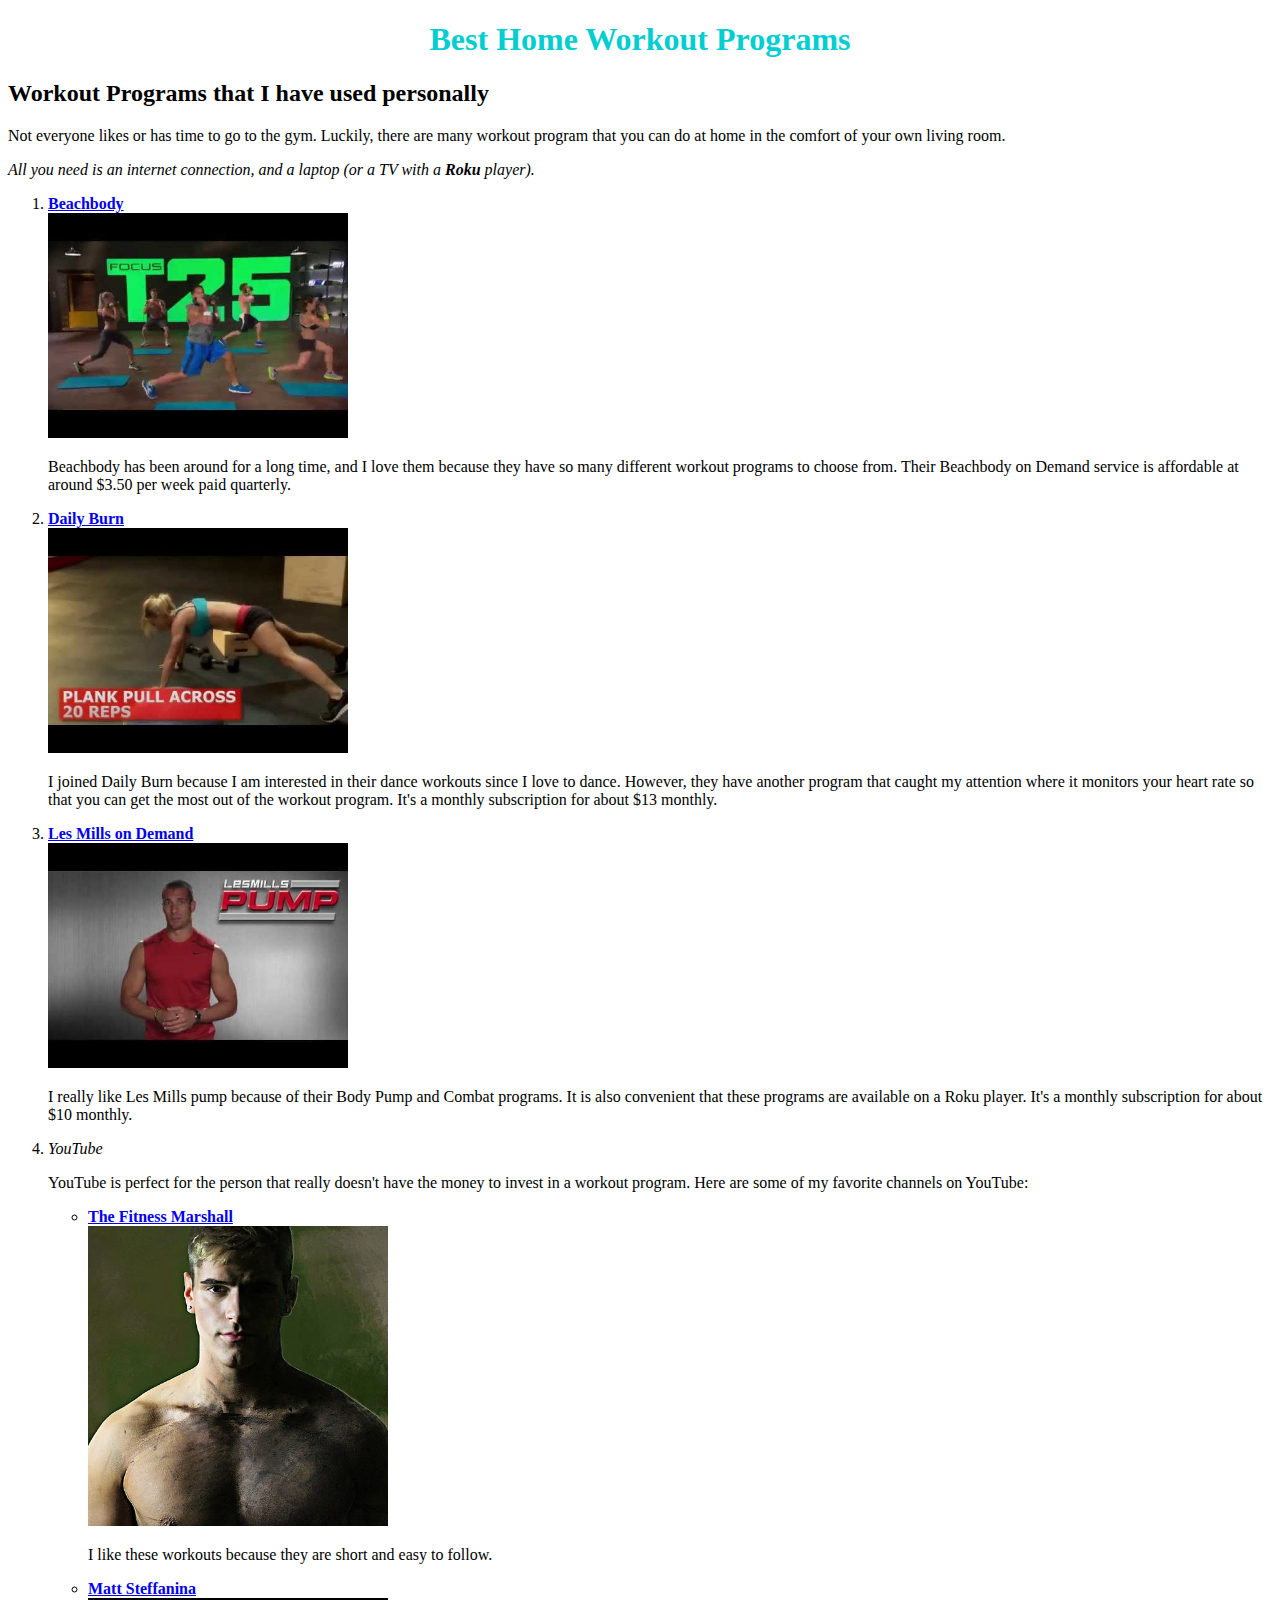
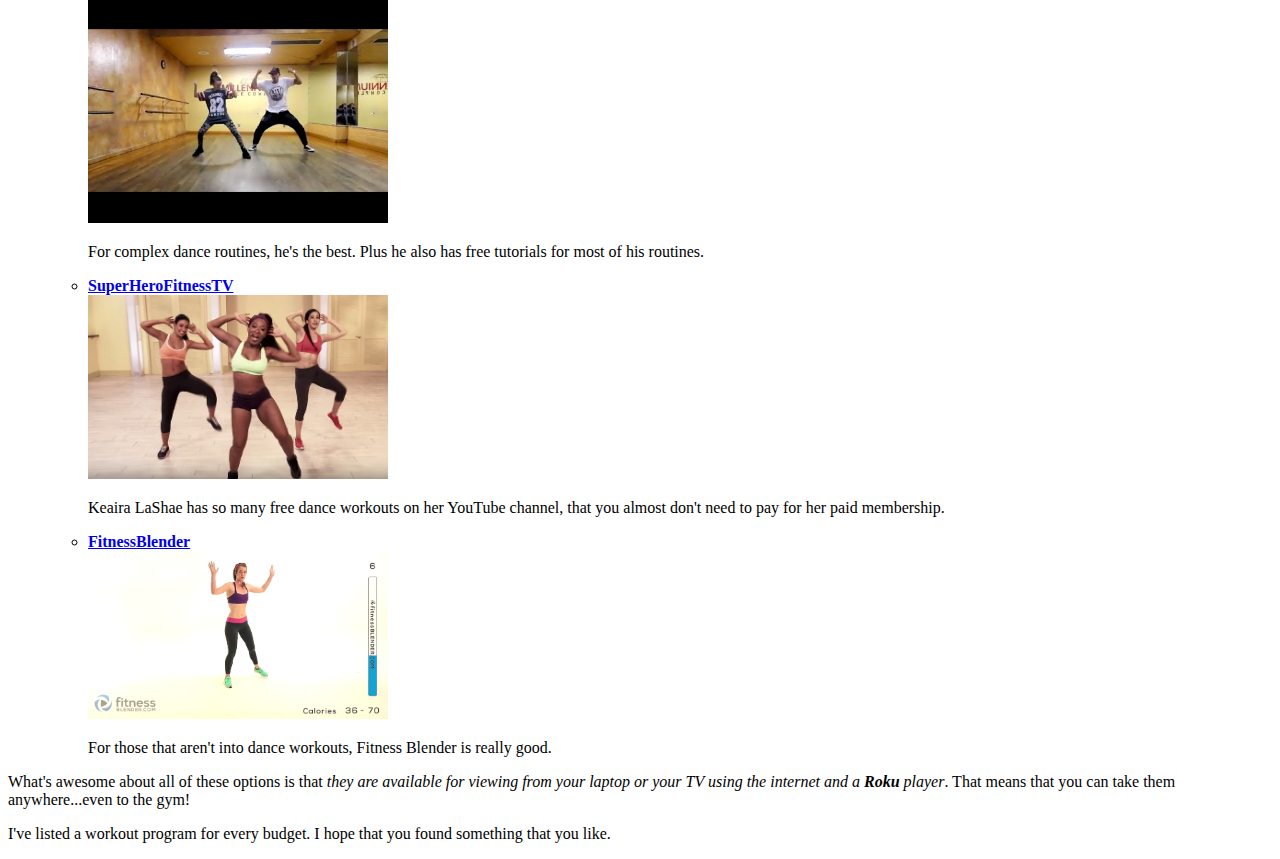
==== index.html @ ee5a41d7 "Changed file name from home-workout-programs.html to index.html." ====
<!DOCTYPE html>
<html>
  <head>
    <link href="css/styles.css" rel="stylesheet" type="text/css">
    <title>Best Home Workout Programs</title>
  </head>
  <body>
    <h1>Best Home Workout Programs</h1>
    <h2>Workout Programs that I have used personally</h2>
    <p>Not everyone likes or has time to go to the gym.  Luckily, there are many workout program that you can do at home in the comfort of your own living room.</p>
    <p><em>All you need is an internet connection, and a laptop (or a TV with a <strong>Roku</strong> player).</em></p>

    <ol>
      <li><strong><a href="https://www.beachbody.com/">Beachbody</a></strong></li>
        <img src="img/focus-t25.jpg" alt = "Focus T25 Workout Program Video Still" width="300"/>
        <p>Beachbody has been around for a long time, and I love them because they have so many different workout programs to choose from.  Their Beachbody on Demand service is affordable at around $3.50 per week paid quarterly.</p>
      <li><strong><a href="https://dailyburn.com">Daily Burn</a></strong></li>
        <img src="img/daily-burn.jpg" alt = "Daily Burn Workout Program Video Still" width = "300"/>
        <p>I joined Daily Burn because I am interested in their dance workouts since I love to dance.  However, they have another program that caught my attention where it monitors your heart rate so that you can get the most out of the workout program.  It's a monthly subscription for about $13 monthly.</p>
      <li><strong><a href="https://www.lesmillsondemand.com/en_us/?c">Les Mills on Demand</a></strong></li>
        <img src="img/les-mills-pump.jpg" alt = "Les Mills Pump Video Program Still" width = "300"/>
        <p>I really like Les Mills pump because of their Body Pump and Combat programs.  It is also convenient that these programs are available on a Roku player.  It's a monthly subscription for about $10 monthly.</p>
      <li><em>YouTube</em></li>
        <p>YouTube is perfect for the person that really doesn't have the money to invest in a workout program.  Here are some of my favorite channels on YouTube:</p>
        <ul>
          <li><strong><a href="https://www.youtube.com/user/TheFitnessMarshall">The Fitness Marshall</a></strong></li>
          <img src="img/the-fitness-marshall.jpg" alt= "Photo of The Fitness Marshall" width="300"/>
          <p>I like these workouts because they are short and easy to follow.</p>
          <li><strong><a href="https://www.youtube.com/user/mattsteffanina">Matt Steffanina</a></strong></li>
          <img src="img/matt-steffanina.jpg" alt="Photo of Matt Steffanina and another dancer." width="300"/>
          <p>For complex dance routines, he's the best.  Plus he also has free tutorials for most of his routines.</p>
          <li><strong><a href="https://www.youtube.com/user/superherofitnesstv">SuperHeroFitnessTV</a></strong></li>
          <img src="img/keaira-lashae.jpg" alt="Photo of Keaira LaShae Dance Workout" width="300"/>
          <p>Keaira LaShae has so many free dance workouts on her YouTube channel, that you almost don't need to pay for her paid membership.</p>
          <li><strong><a href="https://www.youtube.com/user/fitnessblender">FitnessBlender</a></strong></li>
          <img src="img/fitness-blender.png" alt="Video still of Fitness Blender Workout" width="300"/>
          <p>For those that aren't into dance workouts, Fitness Blender is really good.</p>
        </ul>
    </ol>
    <p>What's awesome about all of these options is that <em>they are available for viewing from your laptop or your TV using the internet and a <strong>Roku</strong> player</em>.  That means that you can take them anywhere...even to the gym!</p>
    <p>I've listed a workout program for every budget.  I hope that you found something that you like.</p>
  </body>
</html>
---- css/styles.css ----
h1 {
    color: darkturquoise;
    text-align: center;
}

body {
    font-family: fantasy;
    
}
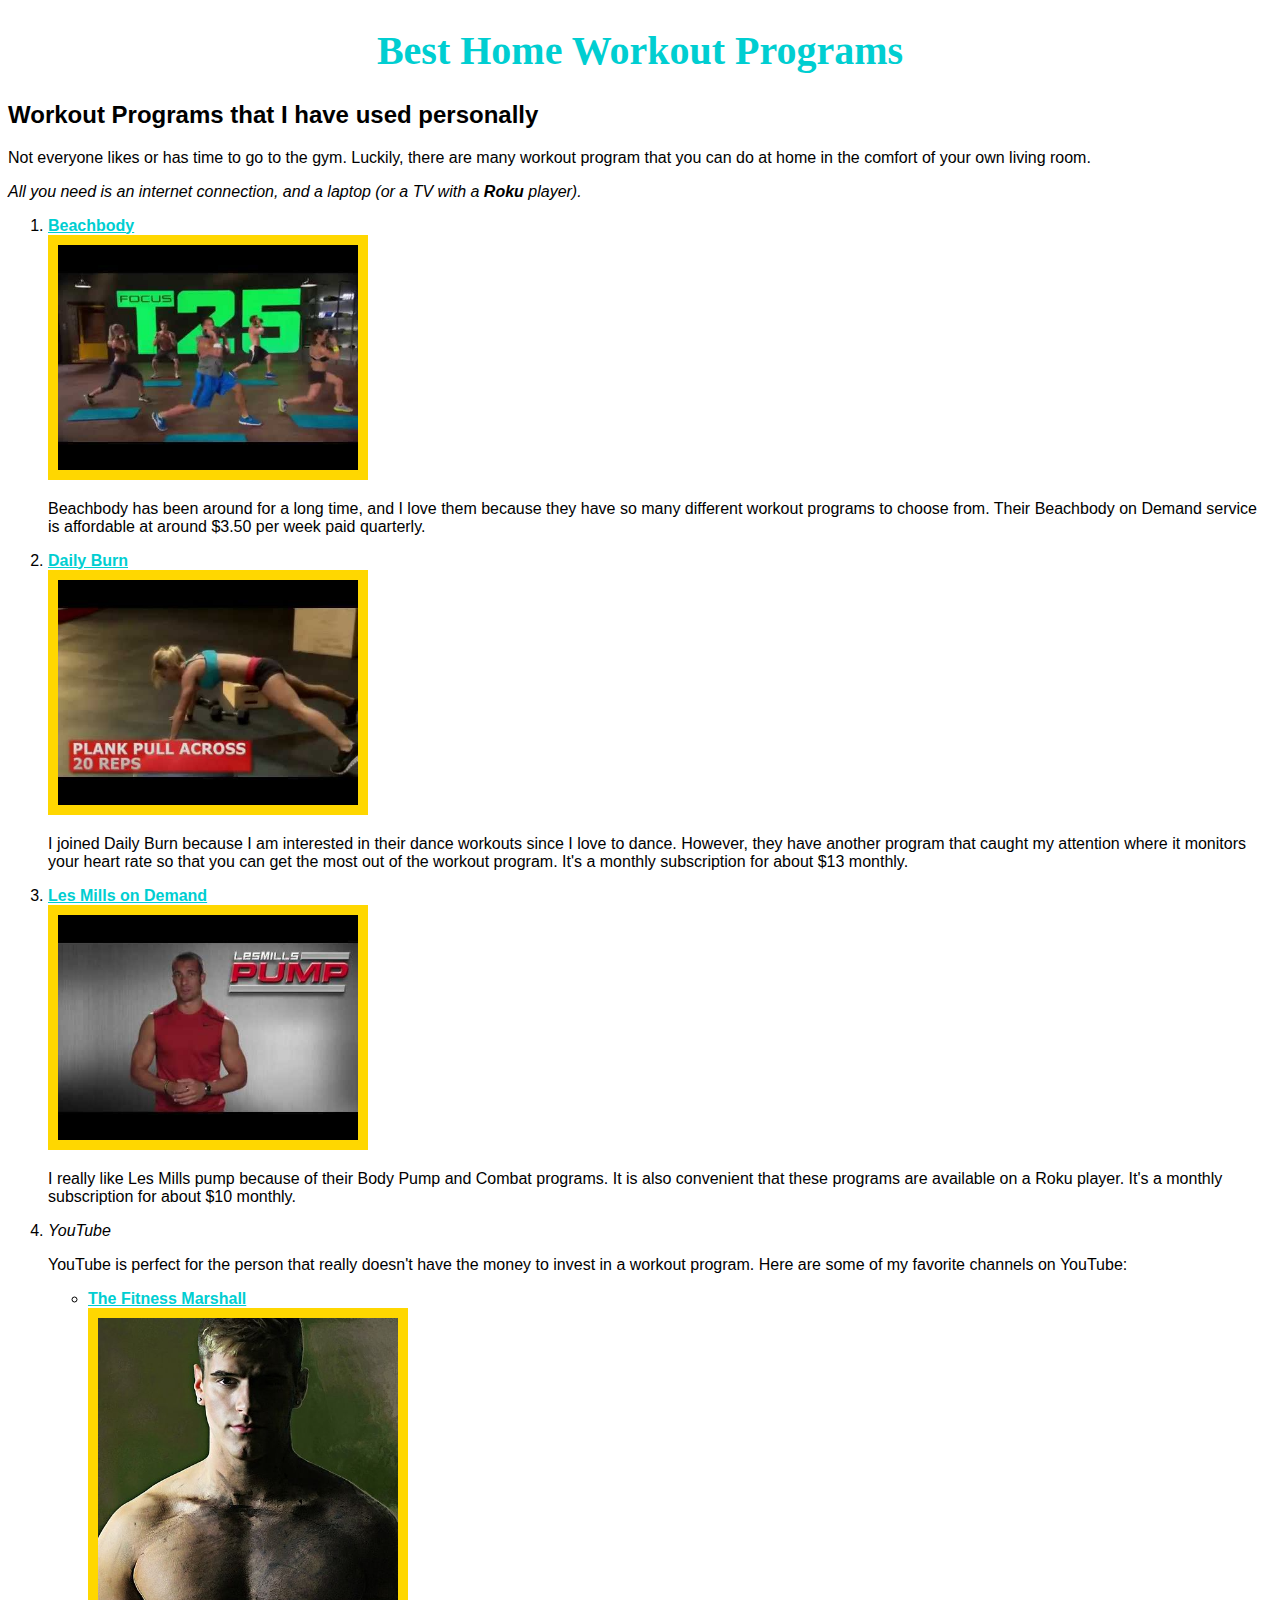
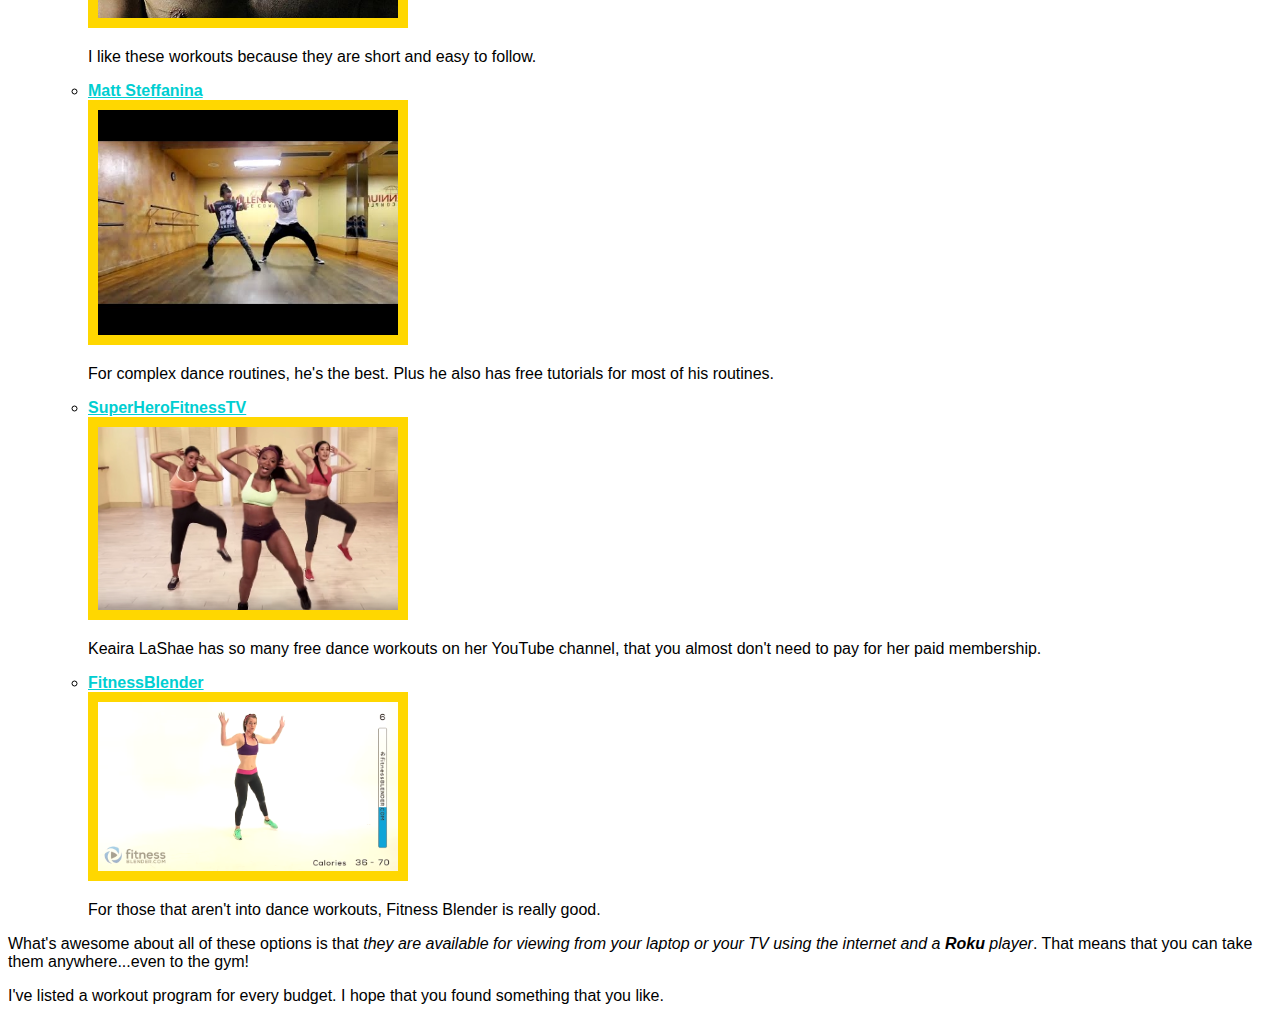
==== commit e36a61d0: "Correct spacing, add CSS classes to stylesheet." ====
--- a/index.html
+++ b/index.html
@@ -5,38 +5,52 @@
     <title>Best Home Workout Programs</title>
   </head>
   <body>
-    <h1>Best Home Workout Programs</h1>
+    <h1 class="fancy">Best Home Workout Programs</h1>
     <h2>Workout Programs that I have used personally</h2>
     <p>Not everyone likes or has time to go to the gym.  Luckily, there are many workout program that you can do at home in the comfort of your own living room.</p>
     <p><em>All you need is an internet connection, and a laptop (or a TV with a <strong>Roku</strong> player).</em></p>
 
     <ol>
-      <li><strong><a href="https://www.beachbody.com/">Beachbody</a></strong></li>
-        <img src="img/focus-t25.jpg" alt = "Focus T25 Workout Program Video Still" width="300"/>
-        <p>Beachbody has been around for a long time, and I love them because they have so many different workout programs to choose from.  Their Beachbody on Demand service is affordable at around $3.50 per week paid quarterly.</p>
-      <li><strong><a href="https://dailyburn.com">Daily Burn</a></strong></li>
-        <img src="img/daily-burn.jpg" alt = "Daily Burn Workout Program Video Still" width = "300"/>
-        <p>I joined Daily Burn because I am interested in their dance workouts since I love to dance.  However, they have another program that caught my attention where it monitors your heart rate so that you can get the most out of the workout program.  It's a monthly subscription for about $13 monthly.</p>
-      <li><strong><a href="https://www.lesmillsondemand.com/en_us/?c">Les Mills on Demand</a></strong></li>
-        <img src="img/les-mills-pump.jpg" alt = "Les Mills Pump Video Program Still" width = "300"/>
-        <p>I really like Les Mills pump because of their Body Pump and Combat programs.  It is also convenient that these programs are available on a Roku player.  It's a monthly subscription for about $10 monthly.</p>
+      <li><strong>
+        <a href="https://www.beachbody.com/">Beachbody</a></strong>
+      </li>
+        <img class="standout" src="img/focus-t25.jpg" alt = "Focus T25 Workout Program Video Still" width="300"/>
+          <p>Beachbody has been around for a long time, and I love them because they have so many different workout programs to choose from.  Their Beachbody on Demand service is affordable at around $3.50 per week paid quarterly.</p>
+      <li><strong>
+        <a href="https://dailyburn.com">Daily Burn</a></strong>
+      </li>
+        <img class="standout" src="img/daily-burn.jpg" alt = "Daily Burn Workout Program Video Still" width = "300"/>
+          <p>I joined Daily Burn because I am interested in their dance workouts since I love to dance.  However, they have another program that caught my attention where it monitors your heart rate so that you can get the most out of the workout program.  It's a monthly subscription for about $13 monthly.</p>
+      <li><strong>
+        <a href="https://www.lesmillsondemand.com/en_us/?c">Les Mills on Demand</a></strong>
+      </li>
+        <img class="standout" src="img/les-mills-pump.jpg" alt = "Les Mills Pump Video Program Still" width = "300"/>
+          <p>I really like Les Mills pump because of their Body Pump and Combat programs.  It is also convenient that these programs are available on a Roku player.  It's a monthly subscription for about $10 monthly.</p>
       <li><em>YouTube</em></li>
         <p>YouTube is perfect for the person that really doesn't have the money to invest in a workout program.  Here are some of my favorite channels on YouTube:</p>
         <ul>
-          <li><strong><a href="https://www.youtube.com/user/TheFitnessMarshall">The Fitness Marshall</a></strong></li>
-          <img src="img/the-fitness-marshall.jpg" alt= "Photo of The Fitness Marshall" width="300"/>
-          <p>I like these workouts because they are short and easy to follow.</p>
-          <li><strong><a href="https://www.youtube.com/user/mattsteffanina">Matt Steffanina</a></strong></li>
-          <img src="img/matt-steffanina.jpg" alt="Photo of Matt Steffanina and another dancer." width="300"/>
-          <p>For complex dance routines, he's the best.  Plus he also has free tutorials for most of his routines.</p>
-          <li><strong><a href="https://www.youtube.com/user/superherofitnesstv">SuperHeroFitnessTV</a></strong></li>
-          <img src="img/keaira-lashae.jpg" alt="Photo of Keaira LaShae Dance Workout" width="300"/>
-          <p>Keaira LaShae has so many free dance workouts on her YouTube channel, that you almost don't need to pay for her paid membership.</p>
-          <li><strong><a href="https://www.youtube.com/user/fitnessblender">FitnessBlender</a></strong></li>
-          <img src="img/fitness-blender.png" alt="Video still of Fitness Blender Workout" width="300"/>
-          <p>For those that aren't into dance workouts, Fitness Blender is really good.</p>
-        </ul>
-    </ol>
+          <li><strong>
+            <a href="https://www.youtube.com/user/TheFitnessMarshall">The Fitness Marshall</a></strong>
+          </li>
+            <img class="standout" src="img/the-fitness-marshall.jpg" alt= "Photo of The Fitness Marshall" width="300"/>
+              <p>I like these workouts because they are short and easy to follow.</p>
+          <li><strong>
+            <a href="https://www.youtube.com/user/mattsteffanina">Matt Steffanina</a></strong>
+          </li>
+            <img class="standout" src="img/matt-steffanina.jpg" alt="Photo of Matt Steffanina and another dancer." width="300"/>
+              <p>For complex dance routines, he's the best.  Plus he also has free tutorials for most of his routines.</p>
+          <li><strong>
+            <a href="https://www.youtube.com/user/superherofitnesstv">SuperHeroFitnessTV</a></strong>
+          </li>
+            <img class="standout" src="img/keaira-lashae.jpg" alt="Photo of Keaira LaShae Dance Workout" width="300"/>
+              <p>Keaira LaShae has so many free dance workouts on her YouTube channel, that you almost don't need to pay for her paid membership.</p>
+          <li><strong>
+            <a href="https://www.youtube.com/user/fitnessblender">FitnessBlender</a></strong>
+          </li>
+            <img class="standout" src="img/fitness-blender.png" alt="Video still of Fitness Blender Workout" width="300"/>
+              <p>For those that aren't into dance workouts, Fitness Blender is really good.</p>
+          </ul>
+      </ol>
     <p>What's awesome about all of these options is that <em>they are available for viewing from your laptop or your TV using the internet and a <strong>Roku</strong> player</em>.  That means that you can take them anywhere...even to the gym!</p>
     <p>I've listed a workout program for every budget.  I hope that you found something that you like.</p>
   </body>
--- a/css/styles.css
+++ b/css/styles.css
@@ -4,6 +4,20 @@
 }
 
 body {
-    font-family: fantasy;
+    font-family: Tahoma, Geneva, sans-serif;
     
 }
+
+a {
+  color: darkturquoise;
+}
+
+.standout {
+  border: 10px solid gold;
+}
+
+.fancy {
+  font-family: Copperplate, 'Copperplate Gothic Light', fantasy;
+  font-size: 40px;
+}
+  